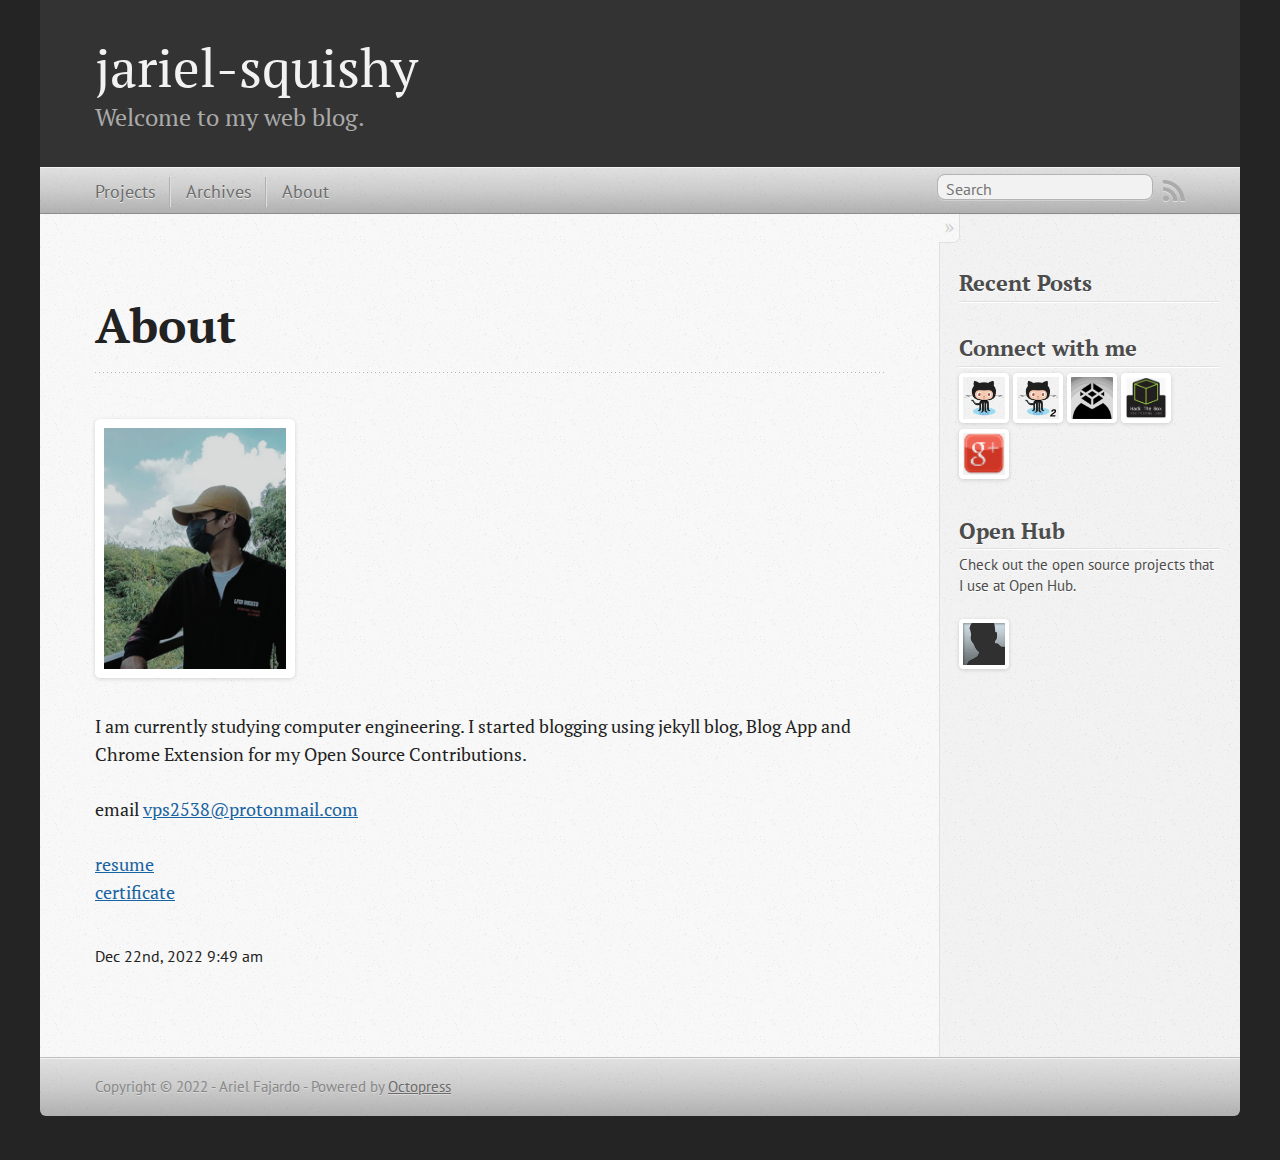
==== about/index.html @ dab88607 "updated" ====
<!DOCTYPE html>
<!--[if IEMobile 7 ]><html class="no-js iem7"><![endif]-->
<!--[if lt IE 9]><html class="no-js lte-ie8"><![endif]-->
<!--[if (gt IE 8)|(gt IEMobile 7)|!(IEMobile)|!(IE)]><!--><html class="no-js" lang="en"><!--<![endif]-->
<head>
  <meta charset="utf-8">
  <title>About</title>
  <meta name="author" content="Ariel Fajardo">

  
  <meta name="description" content=" Projects Archive Recent Posts ">
  

  <!-- http://t.co/dKP3o1e -->
  <meta name="HandheldFriendly" content="True">
  <meta name="MobileOptimized" content="320">
  <meta name="viewport" content="width=device-width, initial-scale=1">

  
  <link rel="canonical" href="http://jariel-squishy.github.io/blog/archives/">
  <link href="/favicon.png" rel="icon">
  <link href="/stylesheets/screen.css" media="screen, projection" rel="stylesheet" type="text/css">
  <link href="/atom.xml" rel="alternate" title="My Octopress Blog" type="application/atom+xml">
  <script src="/javascripts/modernizr-2.0.js"></script>
  <script src="//ajax.googleapis.com/ajax/libs/jquery/1.9.1/jquery.min.js"></script>
  <script>!window.jQuery && document.write(unescape('%3Cscript src="/javascripts/libs/jquery.min.js"%3E%3C/script%3E'))</script>
  <script src="/javascripts/octopress.js" type="text/javascript"></script>
  <!--Fonts from Google"s Web font directory at http://google.com/webfonts -->
<link href="//fonts.googleapis.com/css?family=PT+Serif:regular,italic,bold,bolditalic" rel="stylesheet" type="text/css">
<link href="//fonts.googleapis.com/css?family=PT+Sans:regular,italic,bold,bolditalic" rel="stylesheet" type="text/css">

  

</head>

<body   >
  <header role="banner"><hgroup>
  <h1><a href="/">jariel-squishy</a></h1>
  
    <h2>Welcome to my web blog.</h2>
  
</hgroup>

</header>
  <nav role="navigation"><ul class="subscription" data-subscription="rss">
  <li><a href="/atom.xml" rel="subscribe-rss" title="subscribe via RSS">RSS</a></li>
  
</ul>
  
<form action="https://www.google.com/search" method="get">
  <fieldset role="search">
    <input type="hidden" name="sitesearch" value="jariel-squishy.github.io">
    <input class="search" type="text" name="q" results="0" placeholder="Search"/>
  </fieldset>
</form>
  
<ul class="main-navigation">
  <li><a href="/">Projects</a></li>
  <li><a href="/blog/archives">Archives</a></li>
  <li><a href="/about">About</a></li>
</ul>

</nav>
  <div id="main">
    <div id="content">
      <div>
<article role="article">
  
  <header>
    <h1 class="entry-title">About</h1>
    
  </header>

<div>
<article role="article">
  <p><img src="/images/about/my-github.png" width="200" height="265"></p>

<p>I am currently studying computer engineering. I started blogging using jekyll blog, Blog App and Chrome Extension for my Open Source Contributions.</p>

<p>email <a href="mailto:vps2538@protonmail.com">vps2538@protonmail.com</a></p>
<a href ="https://www.dropbox.com/s/a68bwjznvoo771t/resume.pdf?dl=0">resume</a><br>
<a href ="https://www.freecodecamp.org/certification/fr4nkpackl3b/responsive-web-design">certificate</a>

	<footer>
	<p class="meta">

<time class='entry-date' datetime='2022-12-22T09:49:00+8:00'><span class='date'><span class='date-month'>Dec</span> <span class='date-day'>22</span><span class='date-suffix'>nd</span>, <span	class='date-year'>2022</span></span> <span class='time'>9:49 am</span></time>

</div>


  
  <div id="blog-archives">

</div>

  
</article>

</div>

<aside class="sidebar">
  
    <section>
  <h1>Recent Posts</h1>
  <ul id="recent_posts">
    
  </ul>
</section>


    <section>
  <h1>Connect with me</h1>
  <p>
  <a href="https://github.com/fr4nkpackl3b"><img border="0" alt="github" src="/images/github.png" width="50" height="50"></a>
  <a href="https://github.com/jariel-squishy"><img border="0" alt="github" src="/images/github2.png" width="50" height="50"></a>
  <a href="https://codepen.io/fr4nkpackl3b"><img border="0" alt="codepen" src="/images/codepen.png" width="50" height="50"></a>
  <a href="https://app.hackthebox.com/profile/566092"><img border="0" alt="htb" src="/images/hackthebox.png" width="50" height="50"></a>
  <a href="https://plus.google.com/ariel3534/projects?rel=author"><img border="0" alt="google+" src="/images/google-plus.png"" width="50" height="50"></a>
  </p>
    </section>

    <section>
  <h1>Open Hub</h1>
  <p>Check out the open source projects that I use at Open Hub.</p>
  <a href="https://openhub.net/accounts/fr4nkpackl3b"><img border="0" alt="openhub" src="/images/openhub.png" width="50" height="50"></a><br>
  <script type="text/javascript" src="https://openhub.net/p/gnome/widgets/project_users?format=js&style=blue"></script>
	</section>
  
</aside>


    </div>
  </div>
  <footer role="contentinfo"><p>
  Copyright &copy; 2022 - Ariel Fajardo -
  <span class="credit">Powered by <a href="http://octopress.org">Octopress</a></span>
</p>

</footer>
  







  <script type="text/javascript">
    (function(){
      var twitterWidgets = document.createElement('script');
      twitterWidgets.type = 'text/javascript';
      twitterWidgets.async = true;
      twitterWidgets.src = '//platform.twitter.com/widgets.js';
      document.getElementsByTagName('head')[0].appendChild(twitterWidgets);
    })();
  </script>





</body>
</html>
---- stylesheets/screen.css ----
html,body,div,span,applet,object,iframe,h1,h2,h3,h4,h5,h6,p,blockquote,pre,a,abbr,acronym,address,big,cite,code,del,dfn,em,img,ins,kbd,q,s,samp,small,strike,strong,sub,sup,tt,var,b,u,i,center,dl,dt,dd,ol,ul,li,fieldset,form,label,legend,table,caption,tbody,tfoot,thead,tr,th,td,article,aside,canvas,details,embed,figure,figcaption,footer,header,hgroup,menu,nav,output,ruby,section,summary,time,mark,audio,video{margin:0;padding:0;border:0;font:inherit;font-size:100%;vertical-align:baseline}html{line-height:1}ol,ul{list-style:none}table{border-collapse:collapse;border-spacing:0}caption,th,td{text-align:left;font-weight:normal;vertical-align:middle}q,blockquote{quotes:none}q:before,q:after,blockquote:before,blockquote:after{content:"";content:none}a img{border:none}article,aside,details,figcaption,figure,footer,header,hgroup,main,menu,nav,section,summary{display:block}a{color:#1863a1}a:visited{color:#751590}a:focus{color:#0181eb}a:hover{color:#0181eb}a:active{color:#01579f}aside.sidebar a{color:#222}aside.sidebar a:focus{color:#0181eb}aside.sidebar a:hover{color:#0181eb}aside.sidebar a:active{color:#01579f}a{-moz-transition:color .3s;-o-transition:color .3s;-webkit-transition:color .3s;transition:color .3s}html{background:#252525 url('/images/line-tile.png?1670997555') top left}body>div{background:#f2f2f2 url('/images/noise.png?1670997555') top left;border-bottom:1px solid #bfbfbf}body>div>div{background:#f8f8f8 url('/images/noise.png?1670997555') top left;border-right:1px solid #e0e0e0}.heading,body>header h1,h1,h2,h3,h4,h5,h6{font-family:"PT Serif","Georgia","Helvetica Neue",Arial,sans-serif}.sans,body>header h2,article header p.meta,article>footer,#content .blog-index footer,html .gist .gist-file .gist-meta,#blog-archives a.category,#blog-archives time,aside.sidebar section,body>footer{font-family:"PT Sans","Helvetica Neue",Arial,sans-serif}.serif,body,#content .blog-index a[rel=full-article]{font-family:"PT Serif",Georgia,Times,"Times New Roman",serif}.mono,pre,code,tt,p code,li code{font-family:Menlo,Monaco,"Andale Mono","lucida console","Courier New",monospace}body>header h1{font-size:2.2em;font-family:"PT Serif","Georgia","Helvetica Neue",Arial,sans-serif;font-weight:normal;line-height:1.2em;margin-bottom:0.6667em}body>header h2{font-family:"PT Serif","Georgia","Helvetica Neue",Arial,sans-serif}body{line-height:1.5em;color:#222}h1{font-size:2.2em;line-height:1.2em}@media only screen and (min-width: 992px){body{font-size:1.15em}h1{font-size:2.6em;line-height:1.2em}}h1,h2,h3,h4,h5,h6{text-rendering:optimizelegibility;margin-bottom:1em;font-weight:bold}h2,section h1{font-size:1.5em}h3,section h2,section section h1{font-size:1.3em}h4,section h3,section section h2,section section section h1{font-size:1em}h5,section h4,section section h3{font-size:.9em}h6,section h5,section section h4,section section section h3{font-size:.8em}p,article blockquote,ul,ol{margin-bottom:1.5em}ul{list-style-type:disc}ul ul{list-style-type:circle;margin-bottom:0px}ul ul ul{list-style-type:square;margin-bottom:0px}ol{list-style-type:decimal}ol ol{list-style-type:lower-alpha;margin-bottom:0px}ol ol ol{list-style-type:lower-roman;margin-bottom:0px}ul,ul ul,ul ol,ol,ol ul,ol ol{margin-left:1.3em}ul ul,ul ol,ol ul,ol ol{margin-bottom:0em}strong{font-weight:bold}em{font-style:italic}sup,sub{font-size:0.75em;position:relative;display:inline-block;padding:0 .2em;line-height:.8em}sup{top:-.5em}sub{bottom:-.5em}a[rev='footnote']{font-size:.75em;padding:0 .3em;line-height:1}q{font-style:italic}q:before{content:"\201C"}q:after{content:"\201D"}em,dfn{font-style:italic}strong,dfn{font-weight:bold}del,s{text-decoration:line-through}abbr,acronym{border-bottom:1px dotted;cursor:help}hr{margin-bottom:0.2em}small{font-size:.8em}big{font-size:1.2em}article blockquote{font-style:italic;position:relative;font-size:1.2em;line-height:1.5em;padding-left:1em;border-left:4px solid rgba(170,170,170,0.5)}article blockquote cite{font-style:italic}article blockquote cite a{color:#aaa !important;word-wrap:break-word}article blockquote cite:before{content:'\2014';padding-right:.3em;padding-left:.3em;color:#aaa}@media only screen and (min-width: 992px){article blockquote{padding-left:1.5em;border-left-width:4px}}.pullquote-right:before,.pullquote-left:before{padding:0;border:none;content:attr(data-pullquote);float:right;width:45%;margin:.5em 0 1em 1.5em;position:relative;top:7px;font-size:1.4em;line-height:1.45em}.pullquote-left:before{float:left;margin:.5em 1.5em 1em 0}.force-wrap,article a,aside.sidebar a{white-space:-moz-pre-wrap;white-space:-pre-wrap;white-space:-o-pre-wrap;white-space:pre-wrap;word-wrap:break-word}.group,body>header,body>nav,body>footer,body #content>article,body #content>div>article,body #content>div>section,body div.pagination,aside.sidebar,#main,#content,.sidebar{*zoom:1}.group:after,body>header:after,body>nav:after,body>footer:after,body #content>article:after,body #content>div>article:after,body #content>div>section:after,body div.pagination:after,#main:after,#content:after,.sidebar:after{content:"";display:table;clear:both}body{-webkit-text-size-adjust:none;max-width:1200px;position:relative;margin:0 auto}body>header,body>nav,body>footer,body #content>article,body #content>div>article,body #content>div>section{padding-left:18px;padding-right:18px}@media only screen and (min-width: 480px){body>header,body>nav,body>footer,body #content>article,body #content>div>article,body #content>div>section{padding-left:25px;padding-right:25px}}@media only screen and (min-width: 768px){body>header,body>nav,body>footer,body #content>article,body #content>div>article,body #content>div>section{padding-left:35px;padding-right:35px}}@media only screen and (min-width: 992px){body>header,body>nav,body>footer,body #content>article,body #content>div>article,body #content>div>section{padding-left:55px;padding-right:55px}}body div.pagination{margin-left:18px;margin-right:18px}@media only screen and (min-width: 480px){body div.pagination{margin-left:25px;margin-right:25px}}@media only screen and (min-width: 768px){body div.pagination{margin-left:35px;margin-right:35px}}@media only screen and (min-width: 992px){body div.pagination{margin-left:55px;margin-right:55px}}body>header{font-size:1em;padding-top:1.5em;padding-bottom:1.5em}#content{overflow:hidden}#content>div,#content>article{width:100%}aside.sidebar{float:none;padding:0 18px 1px;background-color:#f7f7f7;border-top:1px solid #e0e0e0}.flex-content,article img,article video,article .flash-video,aside.sidebar img{max-width:100%;height:auto}.basic-alignment.left,article img.left,article video.left,article .left.flash-video,aside.sidebar img.left{float:left;margin-right:1.5em}.basic-alignment.right,article img.right,article video.right,article .right.flash-video,aside.sidebar img.right{float:right;margin-left:1.5em}.basic-alignment.center,article img.center,article video.center,article .center.flash-video,aside.sidebar img.center{display:block;margin:0 auto 1.5em}.basic-alignment.left,article img.left,article video.left,article .left.flash-video,aside.sidebar img.left,.basic-alignment.right,article img.right,article video.right,article .right.flash-video,aside.sidebar img.right{margin-bottom:.8em}.toggle-sidebar,.no-sidebar .toggle-sidebar{display:none}@media only screen and (min-width: 750px){body.sidebar-footer aside.sidebar{float:none;width:auto;clear:left;margin:0;padding:0 35px 1px;background-color:#f7f7f7;border-top:1px solid #eaeaea}body.sidebar-footer aside.sidebar section.odd,body.sidebar-footer aside.sidebar section.even{float:left;width:48%}body.sidebar-footer aside.sidebar section.odd{margin-left:0}body.sidebar-footer aside.sidebar section.even{margin-left:4%}body.sidebar-footer aside.sidebar.thirds section{width:30%;margin-left:5%}body.sidebar-footer aside.sidebar.thirds section.first{margin-left:0;clear:both}}body.sidebar-footer #content{margin-right:0px}body.sidebar-footer .toggle-sidebar{display:none}@media only screen and (min-width: 550px){body>header{font-size:1em}}@media only screen and (min-width: 750px){aside.sidebar{float:none;width:auto;clear:left;margin:0;padding:0 35px 1px;background-color:#f7f7f7;border-top:1px solid #eaeaea}aside.sidebar section.odd,aside.sidebar section.even{float:left;width:48%}aside.sidebar section.odd{margin-left:0}aside.sidebar section.even{margin-left:4%}aside.sidebar.thirds section{width:30%;margin-left:5%}aside.sidebar.thirds section.first{margin-left:0;clear:both}}@media only screen and (min-width: 768px){body{-webkit-text-size-adjust:auto}body>header{font-size:1.2em}#main{padding:0;margin:0 auto}#content{overflow:visible;margin-right:240px;position:relative}.no-sidebar #content{margin-right:0;border-right:0}.collapse-sidebar #content{margin-right:20px}#content>div,#content>article{padding-top:17.5px;padding-bottom:17.5px;float:left}aside.sidebar{width:210px;padding:0 15px 15px;background:none;clear:none;float:left;margin:0 -100% 0 0}aside.sidebar section{width:auto;margin-left:0}aside.sidebar section.odd,aside.sidebar section.even{float:none;width:auto;margin-left:0}.collapse-sidebar aside.sidebar{float:none;width:auto;clear:left;margin:0;padding:0 35px 1px;background-color:#f7f7f7;border-top:1px solid #eaeaea}.collapse-sidebar aside.sidebar section.odd,.collapse-sidebar aside.sidebar section.even{float:left;width:48%}.collapse-sidebar aside.sidebar section.odd{margin-left:0}.collapse-sidebar aside.sidebar section.even{margin-left:4%}.collapse-sidebar aside.sidebar.thirds section{width:30%;margin-left:5%}.collapse-sidebar aside.sidebar.thirds section.first{margin-left:0;clear:both}}@media only screen and (min-width: 992px){body>header{font-size:1.3em}#content{margin-right:300px}#content>div,#content>article{padding-top:27.5px;padding-bottom:27.5px}aside.sidebar{width:260px;padding:1.2em 20px 20px}.collapse-sidebar aside.sidebar{padding-left:55px;padding-right:55px}}@media only screen and (min-width: 768px){ul,ol{margin-left:0}}body>header{background:#333}body>header h1{display:inline-block;margin:0}body>header h1 a,body>header h1 a:visited,body>header h1 a:hover{color:#f2f2f2;text-decoration:none}body>header h2{margin:.2em 0 0;font-size:1em;color:#aaa;font-weight:normal}body>nav{position:relative;background-color:#ccc;background:url('/images/noise.png?1670997555'),url('[data-uri]');background:url('/images/noise.png?1670997555'),-webkit-gradient(linear, 50% 0%, 50% 100%, color-stop(0%, #e0e0e0),color-stop(50%, #cccccc),color-stop(100%, #b0b0b0));background:url('/images/noise.png?1670997555'),-moz-linear-gradient(#e0e0e0,#cccccc,#b0b0b0);background:url('/images/noise.png?1670997555'),-webkit-linear-gradient(#e0e0e0,#cccccc,#b0b0b0);background:url('/images/noise.png?1670997555'),linear-gradient(#e0e0e0,#cccccc,#b0b0b0);border-top:1px solid #f2f2f2;border-bottom:1px solid #8c8c8c;padding-top:.35em;padding-bottom:.35em}body>nav form{-moz-background-clip:padding;-o-background-clip:padding-box;-webkit-background-clip:padding;background-clip:padding-box;margin:0;padding:0}body>nav form .search{padding:.3em .5em 0;font-size:.85em;font-family:"PT Sans","Helvetica Neue",Arial,sans-serif;line-height:1.1em;width:95%;-moz-border-radius:.5em;-webkit-border-radius:.5em;border-radius:.5em;-moz-background-clip:padding;-o-background-clip:padding-box;-webkit-background-clip:padding;background-clip:padding-box;-moz-box-shadow:#d1d1d1 0 1px;-webkit-box-shadow:#d1d1d1 0 1px;box-shadow:#d1d1d1 0 1px;background-color:#f2f2f2;border:1px solid #b3b3b3;color:#888}body>nav form .search:focus{color:#444;border-color:#80b1df;-moz-box-shadow:#80b1df 0 0 4px,#80b1df 0 0 3px inset;-webkit-box-shadow:#80b1df 0 0 4px,#80b1df 0 0 3px inset;box-shadow:#80b1df 0 0 4px,#80b1df 0 0 3px inset;background-color:#fff;outline:none}body>nav fieldset[role=search]{float:right;width:48%}body>nav fieldset.mobile-nav{float:left;width:48%}body>nav fieldset.mobile-nav select{width:100%;font-size:.8em;border:1px solid #888}body>nav ul{display:none}@media only screen and (min-width: 550px){body>nav{font-size:.9em}body>nav ul{margin:0;padding:0;border:0;overflow:hidden;*zoom:1;float:left;display:block;padding-top:.15em}body>nav ul li{list-style-image:none;list-style-type:none;margin-left:0;white-space:nowrap;float:left;padding-left:0;padding-right:0}body>nav ul li:first-child{padding-left:0}body>nav ul li:last-child{padding-right:0}body>nav ul li.last{padding-right:0}body>nav ul.subscription{margin-left:.8em;float:right}body>nav ul.subscription li:last-child a{padding-right:0}body>nav ul li{margin:0}body>nav a{color:#6b6b6b;font-family:"PT Sans","Helvetica Neue",Arial,sans-serif;text-shadow:#ebebeb 0 1px;float:left;text-decoration:none;font-size:1.1em;padding:.1em 0;line-height:1.5em}body>nav a:visited{color:#6b6b6b}body>nav a:hover{color:#2b2b2b}body>nav li+li{border-left:1px solid #b0b0b0;margin-left:.8em}body>nav li+li a{padding-left:.8em;border-left:1px solid #dedede}body>nav form{float:right;text-align:left;padding-left:.8em;width:175px}body>nav form .search{width:93%;font-size:.95em;line-height:1.2em}body>nav ul[data-subscription$=email]+form{width:97px}body>nav ul[data-subscription$=email]+form .search{width:91%}body>nav fieldset.mobile-nav{display:none}body>nav fieldset[role=search]{width:99%}}@media only screen and (min-width: 992px){body>nav form{width:215px}body>nav ul[data-subscription$=email]+form{width:147px}}.no-placeholder body>nav .search{background:#f2f2f2 url('/images/search.png?1670997555') 0.3em 0.25em no-repeat;text-indent:1.3em}@media only screen and (min-width: 550px){.maskImage body>nav ul[data-subscription$=email]+form{width:123px}}@media only screen and (min-width: 992px){.maskImage body>nav ul[data-subscription$=email]+form{width:173px}}.maskImage ul.subscription{position:relative;top:.2em}.maskImage ul.subscription li,.maskImage ul.subscription a{border:0;padding:0}.maskImage a[rel=subscribe-rss]{position:relative;top:0px;text-indent:-999999em;background-color:#dedede;border:0;padding:0}.maskImage a[rel=subscribe-rss],.maskImage a[rel=subscribe-rss]:after{-webkit-mask-image:url('/images/rss.png?1670997555');-moz-mask-image:url('/images/rss.png?1670997555');-ms-mask-image:url('/images/rss.png?1670997555');-o-mask-image:url('/images/rss.png?1670997555');mask-image:url('/images/rss.png?1670997555');-webkit-mask-repeat:no-repeat;-moz-mask-repeat:no-repeat;-ms-mask-repeat:no-repeat;-o-mask-repeat:no-repeat;mask-repeat:no-repeat;width:22px;height:22px}.maskImage a[rel=subscribe-rss]:after{content:"";position:absolute;top:-1px;left:0;background-color:#ababab}.maskImage a[rel=subscribe-rss]:hover:after{background-color:#9e9e9e}.maskImage a[rel=subscribe-email]{position:relative;top:0px;text-indent:-999999em;background-color:#dedede;border:0;padding:0}.maskImage a[rel=subscribe-email],.maskImage a[rel=subscribe-email]:after{-webkit-mask-image:url('/images/email.png?1670997555');-moz-mask-image:url('/images/email.png?1670997555');-ms-mask-image:url('/images/email.png?1670997555');-o-mask-image:url('/images/email.png?1670997555');mask-image:url('/images/email.png?1670997555');-webkit-mask-repeat:no-repeat;-moz-mask-repeat:no-repeat;-ms-mask-repeat:no-repeat;-o-mask-repeat:no-repeat;mask-repeat:no-repeat;width:28px;height:22px}.maskImage a[rel=subscribe-email]:after{content:"";position:absolute;top:-1px;left:0;background-color:#ababab}.maskImage a[rel=subscribe-email]:hover:after{background-color:#9e9e9e}article{padding-top:1em}article header{position:relative;padding-top:2em;padding-bottom:1em;margin-bottom:1em;background:url('[data-uri]') bottom left repeat-x}article header h1{margin:0}article header h1 a{text-decoration:none}article header h1 a:hover{text-decoration:underline}article header p{font-size:.9em;color:#aaa;margin:0}article header p.meta{text-transform:uppercase;position:absolute;top:0}@media only screen and (min-width: 768px){article header{margin-bottom:1.5em;padding-bottom:1em;background:url('[data-uri]') bottom left repeat-x}}article h2{padding-top:0.8em;background:url('[data-uri]') top left repeat-x}.entry-content article h2:first-child,article header+h2{padding-top:0}article h2:first-child,article header+h2{background:none}article .feature{padding-top:.5em;margin-bottom:1em;padding-bottom:1em;background:url('[data-uri]') bottom left repeat-x;font-size:2.0em;font-style:italic;line-height:1.3em}article img,article video,article .flash-video{-moz-border-radius:.3em;-webkit-border-radius:.3em;border-radius:.3em;-moz-box-shadow:rgba(0,0,0,0.15) 0 1px 4px;-webkit-box-shadow:rgba(0,0,0,0.15) 0 1px 4px;box-shadow:rgba(0,0,0,0.15) 0 1px 4px;-moz-box-sizing:border-box;-webkit-box-sizing:border-box;box-sizing:border-box;border:#fff 0.5em solid}article video,article .flash-video{margin:0 auto 1.5em}article video{display:block;width:100%}article .flash-video>div{position:relative;display:block;padding-bottom:56.25%;padding-top:1px;height:0;overflow:hidden}article .flash-video>div iframe,article .flash-video>div object,article .flash-video>div embed{position:absolute;top:0;left:0;width:100%;height:100%}article>footer{padding-bottom:2.5em;margin-top:2em}article>footer p.meta{margin-bottom:.8em;font-size:.85em;clear:both;overflow:hidden}.blog-index article+article{background:url('[data-uri]') top left repeat-x}#content .blog-index{padding-top:0;padding-bottom:0}#content .blog-index article{padding-top:2em}#content .blog-index article header{background:none;padding-bottom:0}#content .blog-index article h1{font-size:2.2em}#content .blog-index article h1 a{color:inherit}#content .blog-index article h1 a:hover{color:#0181eb}#content .blog-index a[rel=full-article]{background:#ebebeb;display:inline-block;padding:.4em .8em;margin-right:.5em;text-decoration:none;color:#666;-moz-transition:background-color .5s;-o-transition:background-color .5s;-webkit-transition:background-color .5s;transition:background-color .5s}#content .blog-index a[rel=full-article]:hover{background:#0181eb;text-shadow:none;color:#f8f8f8}#content .blog-index footer{margin-top:1em}.separator,article>footer .byline+time:before,article>footer time+time:before,article>footer .comments:before,article>footer .byline ~ .categories:before{content:"\2022 ";padding:0 .4em 0 .2em;display:inline-block}#content div.pagination{text-align:center;font-size:.95em;position:relative;background:url('[data-uri]') top left repeat-x;padding-top:1.5em;padding-bottom:1.5em}#content div.pagination a{text-decoration:none;color:#aaa}#content div.pagination a.prev{position:absolute;left:0}#content div.pagination a.next{position:absolute;right:0}#content div.pagination a:hover{color:#0181eb}#content div.pagination a[href*=archive]:before,#content div.pagination a[href*=archive]:after{content:'\2014';padding:0 .3em}p.meta+.sharing{padding-top:1em;padding-left:0;background:url('[data-uri]') top left repeat-x}#fb-root{display:none}.highlight,html .gist .gist-file .gist-syntax .gist-highlight{border:1px solid #05232b !important}.highlight table td.code,html .gist .gist-file .gist-syntax .gist-highlight table td.code{width:100%}.highlight .line-numbers,html .gist .gist-file .gist-syntax .highlight .line_numbers{text-align:right;font-size:13px;line-height:1.45em;background:#073642 url('/images/noise.png?1670997555') top left !important;border-right:1px solid #00232c !important;-moz-box-shadow:#083e4b -1px 0 inset;-webkit-box-shadow:#083e4b -1px 0 inset;box-shadow:#083e4b -1px 0 inset;text-shadow:#021014 0 -1px;padding:.8em !important;-moz-border-radius:0;-webkit-border-radius:0;border-radius:0}.highlight .line-numbers span,html .gist .gist-file .gist-syntax .highlight .line_numbers span{color:#586e75 !important}figure.code,.gist-file,pre{-moz-box-shadow:rgba(0,0,0,0.06) 0 0 10px;-webkit-box-shadow:rgba(0,0,0,0.06) 0 0 10px;box-shadow:rgba(0,0,0,0.06) 0 0 10px}figure.code .highlight pre,.gist-file .highlight pre,pre .highlight pre{-moz-box-shadow:none;-webkit-box-shadow:none;box-shadow:none}.gist .highlight *::-moz-selection,figure.code .highlight *::-moz-selection{background:#386774;color:inherit;text-shadow:#002b36 0 1px}.gist .highlight *::-webkit-selection,figure.code .highlight *::-webkit-selection{background:#386774;color:inherit;text-shadow:#002b36 0 1px}.gist .highlight *::selection,figure.code .highlight *::selection{background:#386774;color:inherit;text-shadow:#002b36 0 1px}html .gist .gist-file{margin-bottom:1.8em;position:relative;border:none;padding-top:26px !important}html .gist .gist-file .highlight{margin-bottom:0}html .gist .gist-file .gist-syntax{border-bottom:0 !important;background:none !important}html .gist .gist-file .gist-syntax .gist-highlight{background:#002b36 !important}html .gist .gist-file .gist-syntax .highlight pre{padding:0}html .gist .gist-file .gist-meta{padding:.6em 0.8em;border:1px solid #083e4b !important;color:#586e75;font-size:.7em !important;background:#073642 url('/images/noise.png?1670997555') top left;line-height:1.5em}html .gist .gist-file .gist-meta a{color:#76888b !important;text-decoration:none}html .gist .gist-file .gist-meta a:hover,html .gist .gist-file .gist-meta a:focus{text-decoration:underline}html .gist .gist-file .gist-meta a:hover{color:#93a1a1 !important}html .gist .gist-file .gist-meta a[href*='#file']{position:absolute;top:0;left:0;right:-10px;color:#474747 !important}html .gist .gist-file .gist-meta a[href*='#file']:hover{color:#1863a1 !important}html .gist .gist-file .gist-meta a[href*=raw]{top:.4em}pre{background:#002b36 url('/images/noise.png?1670997555') top left;-moz-border-radius:.4em;-webkit-border-radius:.4em;border-radius:.4em;border:1px solid #05232b;line-height:1.45em;font-size:13px;margin-bottom:2.1em;padding:.8em 1em;color:#93a1a1;overflow:auto}h3.filename+pre{-moz-border-radius-topleft:0px;-webkit-border-top-left-radius:0px;border-top-left-radius:0px;-moz-border-radius-topright:0px;-webkit-border-top-right-radius:0px;border-top-right-radius:0px}p code,li code{display:inline-block;white-space:no-wrap;background:#fff;font-size:.8em;line-height:1.5em;color:#555;border:1px solid #ddd;-moz-border-radius:.4em;-webkit-border-radius:.4em;border-radius:.4em;padding:0 .3em;margin:-1px 0}p pre code,li pre code{font-size:1em !important;background:none;border:none}.pre-code,html .gist .gist-file .gist-syntax .highlight pre,.highlight code{font-family:Menlo,Monaco,"Andale Mono","lucida console","Courier New",monospace !important;overflow:scroll;overflow-y:hidden;display:block;padding:.8em;overflow-x:auto;line-height:1.45em;background:#002b36 url('/images/noise.png?1670997555') top left !important;color:#93a1a1 !important}.pre-code span,html .gist .gist-file .gist-syntax .highlight pre span,.highlight code span{color:#93a1a1 !important}.pre-code span,html .gist .gist-file .gist-syntax .highlight pre span,.highlight code span{font-style:normal !important;font-weight:normal !important}.pre-code .c,html .gist .gist-file .gist-syntax .highlight pre .c,.highlight code .c{color:#586e75 !important;font-style:italic !important}.pre-code .cm,html .gist .gist-file .gist-syntax .highlight pre .cm,.highlight code .cm{color:#586e75 !important;font-style:italic !important}.pre-code .cp,html .gist .gist-file .gist-syntax .highlight pre .cp,.highlight code .cp{color:#586e75 !important;font-style:italic !important}.pre-code .c1,html .gist .gist-file .gist-syntax .highlight pre .c1,.highlight code .c1{color:#586e75 !important;font-style:italic !important}.pre-code .cs,html .gist .gist-file .gist-syntax .highlight pre .cs,.highlight code .cs{color:#586e75 !important;font-weight:bold !important;font-style:italic !important}.pre-code .err,html .gist .gist-file .gist-syntax .highlight pre .err,.highlight code .err{color:#dc322f !important;background:none !important}.pre-code .k,html .gist .gist-file .gist-syntax .highlight pre .k,.highlight code .k{color:#cb4b16 !important}.pre-code .o,html .gist .gist-file .gist-syntax .highlight pre .o,.highlight code .o{color:#93a1a1 !important;font-weight:bold !important}.pre-code .p,html .gist .gist-file .gist-syntax .highlight pre .p,.highlight code .p{color:#93a1a1 !important}.pre-code .ow,html .gist .gist-file .gist-syntax .highlight pre .ow,.highlight code .ow{color:#2aa198 !important;font-weight:bold !important}.pre-code .gd,html .gist .gist-file .gist-syntax .highlight pre .gd,.highlight code .gd{color:#93a1a1 !important;background-color:#372d34 !important;display:inline-block}.pre-code .gd .x,html .gist .gist-file .gist-syntax .highlight pre .gd .x,.highlight code .gd .x{color:#93a1a1 !important;background-color:#4d2d34 !important;display:inline-block}.pre-code .ge,html .gist .gist-file .gist-syntax .highlight pre .ge,.highlight code .ge{color:#93a1a1 !important;font-style:italic !important}.pre-code .gh,html .gist .gist-file .gist-syntax .highlight pre .gh,.highlight code .gh{color:#586e75 !important}.pre-code .gi,html .gist .gist-file .gist-syntax .highlight pre .gi,.highlight code .gi{color:#93a1a1 !important;background-color:#1b412b !important;display:inline-block}.pre-code .gi .x,html .gist .gist-file .gist-syntax .highlight pre .gi .x,.highlight code .gi .x{color:#93a1a1 !important;background-color:#355720 !important;display:inline-block}.pre-code .gs,html .gist .gist-file .gist-syntax .highlight pre .gs,.highlight code .gs{color:#93a1a1 !important;font-weight:bold !important}.pre-code .gu,html .gist .gist-file .gist-syntax .highlight pre .gu,.highlight code .gu{color:#6c71c4 !important}.pre-code .kc,html .gist .gist-file .gist-syntax .highlight pre .kc,.highlight code .kc{color:#859900 !important;font-weight:bold !important}.pre-code .kd,html .gist .gist-file .gist-syntax .highlight pre .kd,.highlight code .kd{color:#268bd2 !important}.pre-code .kp,html .gist .gist-file .gist-syntax .highlight pre .kp,.highlight code .kp{color:#cb4b16 !important;font-weight:bold !important}.pre-code .kr,html .gist .gist-file .gist-syntax .highlight pre .kr,.highlight code .kr{color:#d33682 !important;font-weight:bold !important}.pre-code .kt,html .gist .gist-file .gist-syntax .highlight pre .kt,.highlight code .kt{color:#2aa198 !important}.pre-code .n,html .gist .gist-file .gist-syntax .highlight pre .n,.highlight code .n{color:#268bd2 !important}.pre-code .na,html .gist .gist-file .gist-syntax .highlight pre .na,.highlight code .na{color:#268bd2 !important}.pre-code .nb,html .gist .gist-file .gist-syntax .highlight pre .nb,.highlight code .nb{color:#859900 !important}.pre-code .nc,html .gist .gist-file .gist-syntax .highlight pre .nc,.highlight code .nc{color:#d33682 !important}.pre-code .no,html .gist .gist-file .gist-syntax .highlight pre .no,.highlight code .no{color:#b58900 !important}.pre-code .nl,html .gist .gist-file .gist-syntax .highlight pre .nl,.highlight code .nl{color:#859900 !important}.pre-code .ne,html .gist .gist-file .gist-syntax .highlight pre .ne,.highlight code .ne{color:#268bd2 !important;font-weight:bold !important}.pre-code .nf,html .gist .gist-file .gist-syntax .highlight pre .nf,.highlight code .nf{color:#268bd2 !important;font-weight:bold !important}.pre-code .nn,html .gist .gist-file .gist-syntax .highlight pre .nn,.highlight code .nn{color:#b58900 !important}.pre-code .nt,html .gist .gist-file .gist-syntax .highlight pre .nt,.highlight code .nt{color:#268bd2 !important;font-weight:bold !important}.pre-code .nx,html .gist .gist-file .gist-syntax .highlight pre .nx,.highlight code .nx{color:#b58900 !important}.pre-code .vg,html .gist .gist-file .gist-syntax .highlight pre .vg,.highlight code .vg{color:#268bd2 !important}.pre-code .vi,html .gist .gist-file .gist-syntax .highlight pre .vi,.highlight code .vi{color:#268bd2 !important}.pre-code .nv,html .gist .gist-file .gist-syntax .highlight pre .nv,.highlight code .nv{color:#268bd2 !important}.pre-code .mf,html .gist .gist-file .gist-syntax .highlight pre .mf,.highlight code .mf{color:#2aa198 !important}.pre-code .m,html .gist .gist-file .gist-syntax .highlight pre .m,.highlight code .m{color:#2aa198 !important}.pre-code .mh,html .gist .gist-file .gist-syntax .highlight pre .mh,.highlight code .mh{color:#2aa198 !important}.pre-code .mi,html .gist .gist-file .gist-syntax .highlight pre .mi,.highlight code .mi{color:#2aa198 !important}.pre-code .s,html .gist .gist-file .gist-syntax .highlight pre .s,.highlight code .s{color:#2aa198 !important}.pre-code .sd,html .gist .gist-file .gist-syntax .highlight pre .sd,.highlight code .sd{color:#2aa198 !important}.pre-code .s2,html .gist .gist-file .gist-syntax .highlight pre .s2,.highlight code .s2{color:#2aa198 !important}.pre-code .se,html .gist .gist-file .gist-syntax .highlight pre .se,.highlight code .se{color:#dc322f !important}.pre-code .si,html .gist .gist-file .gist-syntax .highlight pre .si,.highlight code .si{color:#268bd2 !important}.pre-code .sr,html .gist .gist-file .gist-syntax .highlight pre .sr,.highlight code .sr{color:#2aa198 !important}.pre-code .s1,html .gist .gist-file .gist-syntax .highlight pre .s1,.highlight code .s1{color:#2aa198 !important}.pre-code div .gd,html .gist .gist-file .gist-syntax .highlight pre div .gd,.highlight code div .gd,.pre-code div .gd .x,html .gist .gist-file .gist-syntax .highlight pre div .gd .x,.highlight code div .gd .x,.pre-code div .gi,html .gist .gist-file .gist-syntax .highlight pre div .gi,.highlight code div .gi,.pre-code div .gi .x,html .gist .gist-file .gist-syntax .highlight pre div .gi .x,.highlight code div .gi .x{display:inline-block;width:100%}.highlight,.gist-highlight{margin-bottom:1.8em;background:#002b36;overflow-y:hidden;overflow-x:auto}.highlight pre,.gist-highlight pre{background:none;-moz-border-radius:0px;-webkit-border-radius:0px;border-radius:0px;border:none;padding:0;margin-bottom:0}pre::-webkit-scrollbar,.highlight::-webkit-scrollbar,.gist-highlight::-webkit-scrollbar{height:.5em;background:rgba(255,255,255,0.15)}pre::-webkit-scrollbar-thumb:horizontal,.highlight::-webkit-scrollbar-thumb:horizontal,.gist-highlight::-webkit-scrollbar-thumb:horizontal{background:rgba(255,255,255,0.2);-webkit-border-radius:4px;border-radius:4px}.highlight code{background:#000}figure.code{background:none;padding:0;border:0;margin-bottom:1.5em}figure.code pre{margin-bottom:0}figure.code figcaption{position:relative}figure.code .highlight{margin-bottom:0}.code-title,html .gist .gist-file .gist-meta a[href*='#file'],h3.filename,figure.code figcaption{text-align:center;font-size:13px;line-height:2em;text-shadow:#cbcccc 0 1px 0;color:#474747;font-weight:normal;margin-bottom:0;-moz-border-radius-topleft:5px;-webkit-border-top-left-radius:5px;border-top-left-radius:5px;-moz-border-radius-topright:5px;-webkit-border-top-right-radius:5px;border-top-right-radius:5px;font-family:"Helvetica Neue", Arial, "Lucida Grande", "Lucida Sans Unicode", Lucida, sans-serif;background:#aaa url('/images/code_bg.png?1670997555') top repeat-x;border:1px solid #565656;border-top-color:#cbcbcb;border-left-color:#a5a5a5;border-right-color:#a5a5a5;border-bottom:0}.download-source,html .gist .gist-file .gist-meta a[href*=raw],figure.code figcaption a{position:absolute;right:.8em;text-decoration:none;color:#666 !important;z-index:1;font-size:13px;text-shadow:#cbcccc 0 1px 0;padding-left:3em}.download-source:hover,html .gist .gist-file .gist-meta a[href*=raw]:hover,figure.code figcaption a:hover,.download-source:focus,html .gist .gist-file .gist-meta a[href*=raw]:focus,figure.code figcaption a:focus{text-decoration:underline}#archive #content>div,#archive #content>div>article{padding-top:0}#blog-archives{color:#aaa}#blog-archives article{padding:1em 0 1em;position:relative;background:url('[data-uri]') bottom left repeat-x}#blog-archives article:last-child{background:none}#blog-archives article footer{padding:0;margin:0}#blog-archives h1{color:#222;margin-bottom:.3em}#blog-archives h2{display:none}#blog-archives h1{font-size:1.5em}#blog-archives h1 a{text-decoration:none;color:inherit;font-weight:normal;display:inline-block}#blog-archives h1 a:hover,#blog-archives h1 a:focus{text-decoration:underline}#blog-archives h1 a:hover{color:#0181eb}#blog-archives a.category,#blog-archives time{color:#aaa}#blog-archives .entry-content{display:none}#blog-archives time{font-size:.9em;line-height:1.2em}#blog-archives time .month,#blog-archives time .day{display:inline-block}#blog-archives time .month{text-transform:uppercase}#blog-archives p{margin-bottom:1em}#blog-archives a,#blog-archives .entry-content a{color:inherit}#blog-archives a:hover,#blog-archives .entry-content a:hover{color:#0181eb}#blog-archives a:hover{color:#0181eb}@media only screen and (min-width: 550px){#blog-archives article{margin-left:5em}#blog-archives h2{margin-bottom:.3em;font-weight:normal;display:inline-block;position:relative;top:-1px;float:left}#blog-archives h2:first-child{padding-top:.75em}#blog-archives time{position:absolute;text-align:right;left:0em;top:1.8em}#blog-archives .year{display:none}#blog-archives article{padding-left:4.5em;padding-bottom:.7em}#blog-archives a.category{line-height:1.1em}}#content>.category article{margin-left:0;padding-left:6.8em}#content>.category .year{display:inline}.side-shadow-border,aside.sidebar section h1,aside.sidebar li{-moz-box-shadow:#fff 0 1px;-webkit-box-shadow:#fff 0 1px;box-shadow:#fff 0 1px}aside.sidebar{overflow:hidden;color:#4c4c4c;text-shadow:#fff 0 1px}aside.sidebar section{font-size:.8em;line-height:1.4em;margin-bottom:1.5em}aside.sidebar section h1{margin:1.5em 0 0;padding-bottom:.2em;border-bottom:1px solid #e0e0e0}aside.sidebar section h1+p{padding-top:.4em}aside.sidebar img{-moz-border-radius:.3em;-webkit-border-radius:.3em;border-radius:.3em;-moz-box-shadow:rgba(0,0,0,0.15) 0 1px 4px;-webkit-box-shadow:rgba(0,0,0,0.15) 0 1px 4px;box-shadow:rgba(0,0,0,0.15) 0 1px 4px;-moz-box-sizing:border-box;-webkit-box-sizing:border-box;box-sizing:border-box;border:#fff 0.3em solid}aside.sidebar ul{margin-bottom:0.5em;margin-left:0}aside.sidebar li{list-style:none;padding:.5em 0;margin:0;border-bottom:1px solid #e0e0e0}aside.sidebar li p:last-child{margin-bottom:0}aside.sidebar a{color:inherit;-moz-transition:color .5s;-o-transition:color .5s;-webkit-transition:color .5s;transition:color .5s}aside.sidebar:hover a{color:#222}aside.sidebar:hover a:hover{color:#0181eb}.aside-alt-link,#pinboard_linkroll .pin-tag{color:#7f7f7f}.aside-alt-link:hover,#pinboard_linkroll .pin-tag:hover{color:#0181eb}@media only screen and (min-width: 768px){.toggle-sidebar{outline:none;position:absolute;right:-10px;top:0;bottom:0;display:inline-block;text-decoration:none;color:#cecece;width:9px;cursor:pointer}.toggle-sidebar:hover{background:#e9e9e9;background:url('[data-uri]');background:-webkit-gradient(linear, 0% 50%, 100% 50%, color-stop(0%, rgba(224,224,224,0.5)),color-stop(100%, rgba(224,224,224,0)));background:-moz-linear-gradient(left, rgba(224,224,224,0.5),rgba(224,224,224,0));background:-webkit-linear-gradient(left, rgba(224,224,224,0.5),rgba(224,224,224,0));background:linear-gradient(to right, rgba(224,224,224,0.5),rgba(224,224,224,0))}.toggle-sidebar:after{position:absolute;right:-11px;top:0;width:20px;font-size:1.2em;line-height:1.1em;padding-bottom:.15em;-moz-border-radius-bottomright:.3em;-webkit-border-bottom-right-radius:.3em;border-bottom-right-radius:.3em;text-align:center;background:#f8f8f8 url('/images/noise.png?1670997555') top left;border-bottom:1px solid #e0e0e0;border-right:1px solid #e0e0e0;content:"\00BB";text-indent:-1px}.collapse-sidebar .toggle-sidebar{text-indent:0px;right:-20px;width:19px}.collapse-sidebar .toggle-sidebar:hover{background:#e9e9e9}.collapse-sidebar .toggle-sidebar:after{border-left:1px solid #e0e0e0;text-shadow:#fff 0 1px;content:"\00AB";left:0px;right:0;text-align:center;text-indent:0;border:0;border-right-width:0;background:none}}.googleplus h1{-moz-box-shadow:none !important;-webkit-box-shadow:none !important;-o-box-shadow:none !important;box-shadow:none !important;border-bottom:0px none !important}.googleplus a{text-decoration:none;white-space:normal !important;line-height:32px}.googleplus a img{float:left;margin-right:0.5em;border:0 none}.googleplus-hidden{position:absolute;top:-1000em;left:-1000em}#pinboard_linkroll .pin-title,#pinboard_linkroll .pin-description{display:block;margin-bottom:.5em}#pinboard_linkroll .pin-tag{text-decoration:none}#pinboard_linkroll .pin-tag:hover,#pinboard_linkroll .pin-tag:focus{text-decoration:underline}#pinboard_linkroll .pin-tag:after{content:','}#pinboard_linkroll .pin-tag:last-child:after{content:''}.delicious-posts a.delicious-link{margin-bottom:.5em;display:block}.delicious-posts p{font-size:1em}body>footer{font-size:.8em;color:#888;text-shadow:#d9d9d9 0 1px;background-color:#ccc;background:url('/images/noise.png?1670997555'),url('[data-uri]');background:url('/images/noise.png?1670997555'),-webkit-gradient(linear, 50% 0%, 50% 100%, color-stop(0%, #e0e0e0),color-stop(50%, #cccccc),color-stop(100%, #b0b0b0));background:url('/images/noise.png?1670997555'),-moz-linear-gradient(#e0e0e0,#cccccc,#b0b0b0);background:url('/images/noise.png?1670997555'),-webkit-linear-gradient(#e0e0e0,#cccccc,#b0b0b0);background:url('/images/noise.png?1670997555'),linear-gradient(#e0e0e0,#cccccc,#b0b0b0);border-top:1px solid #f2f2f2;position:relative;padding-top:1em;padding-bottom:1em;margin-bottom:3em;-moz-border-radius-bottomleft:.4em;-webkit-border-bottom-left-radius:.4em;border-bottom-left-radius:.4em;-moz-border-radius-bottomright:.4em;-webkit-border-bottom-right-radius:.4em;border-bottom-right-radius:.4em;z-index:1}body>footer a{color:#6b6b6b}body>footer a:visited{color:#6b6b6b}body>footer a:hover{color:#484848}body>footer p:last-child{margin-bottom:0}
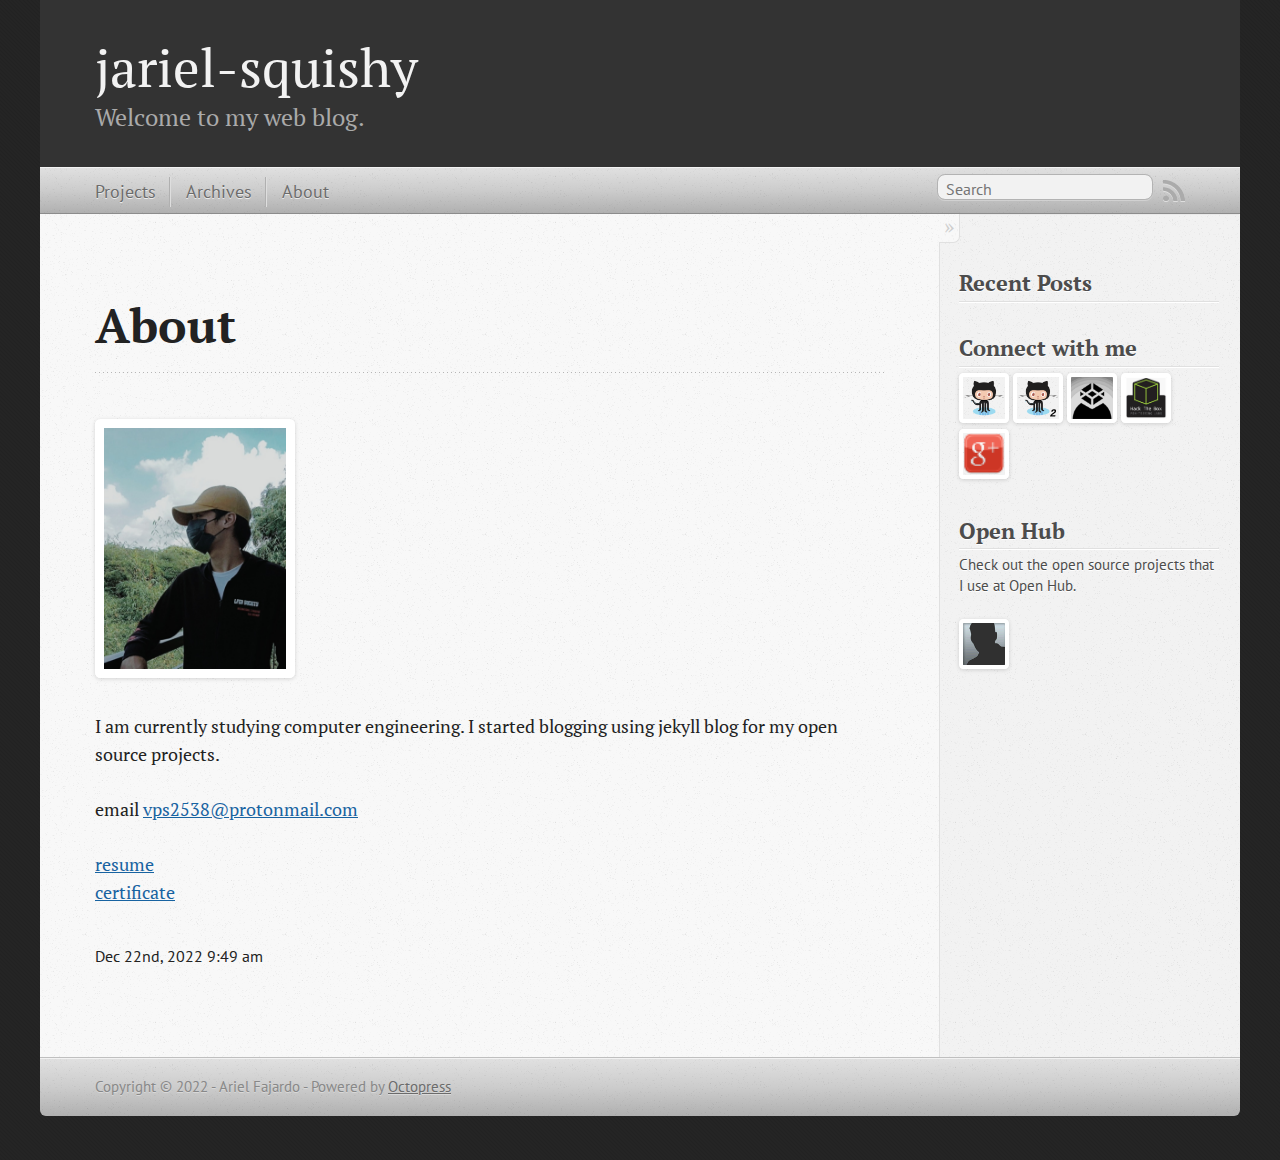
==== commit c000faa4: "updated" ====
--- a/about/index.html
+++ b/about/index.html
@@ -76,10 +76,10 @@
 <article role="article">
   <p><img src="/images/about/my-github.png" width="200" height="265"></p>
 
-<p>I am currently studying computer engineering. I started blogging using jekyll blog, Blog App and Chrome Extension for my Open Source Contributions.</p>
+<p>I am currently studying computer engineering. I started blogging using jekyll blog for my open source projects.</p>
 
 <p>email <a href="mailto:vps2538@protonmail.com">vps2538@protonmail.com</a></p>
-<a href ="https://www.dropbox.com/s/a68bwjznvoo771t/resume.pdf?dl=0">resume</a><br>
+<a href ="https://www.dropbox.com/s/be7k1exeonrj4ek/resume.pdf?dl=0">resume</a><br>
 <a href ="https://www.freecodecamp.org/certification/fr4nkpackl3b/responsive-web-design">certificate</a>
 
 	<footer>
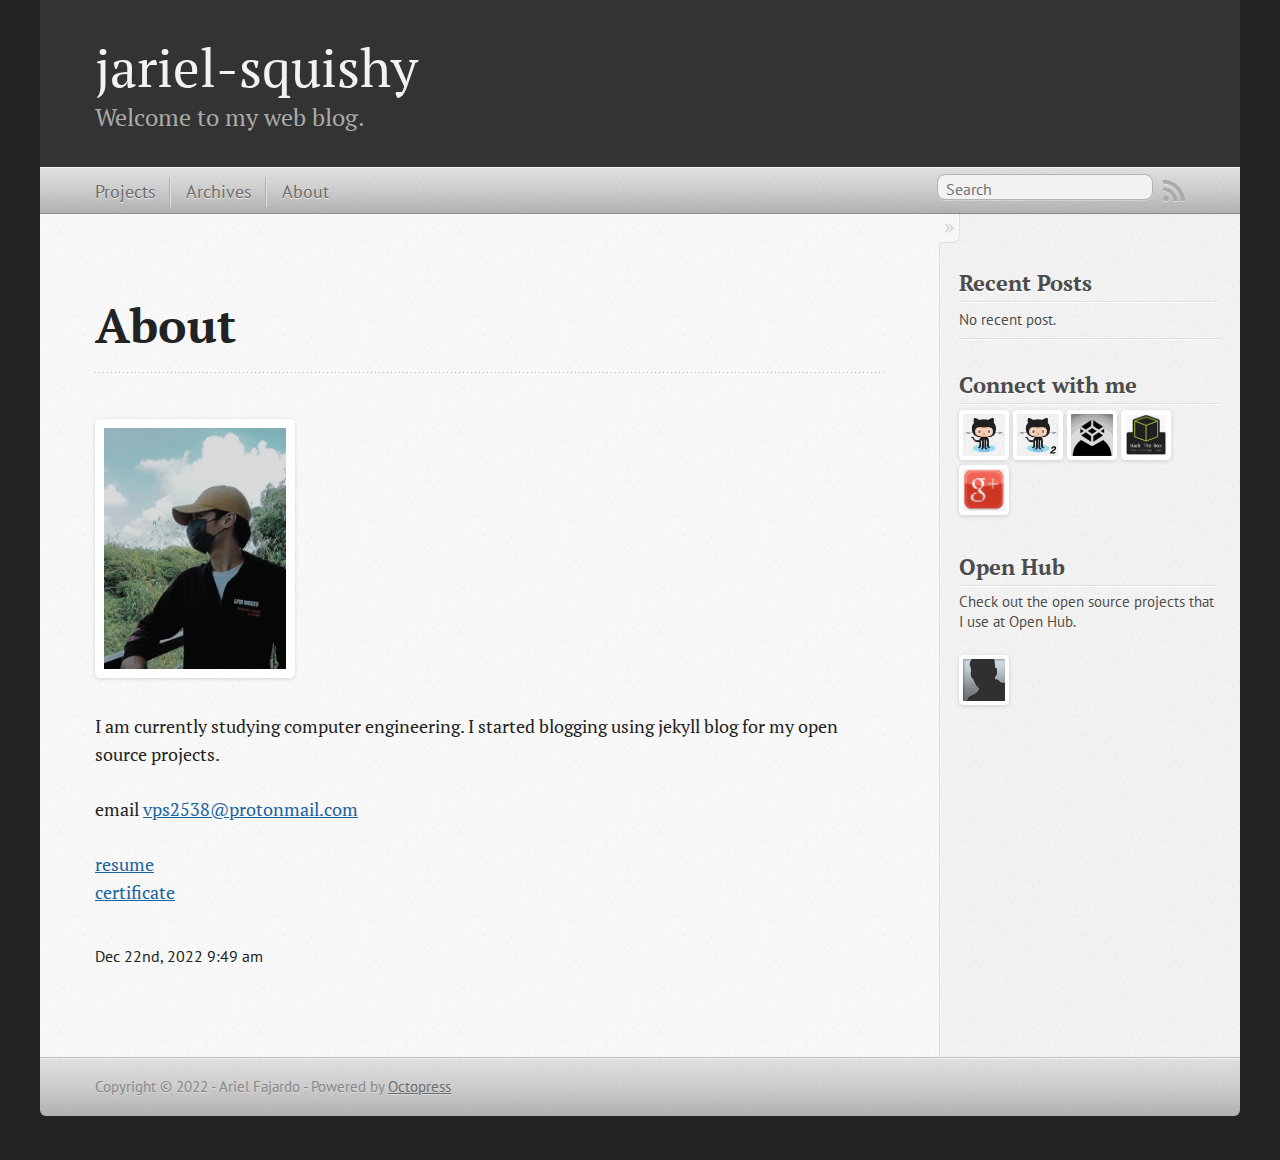
==== commit b693343d: "updated" ====
--- a/about/index.html
+++ b/about/index.html
@@ -79,7 +79,7 @@
 <p>I am currently studying computer engineering. I started blogging using jekyll blog for my open source projects.</p>
 
 <p>email <a href="mailto:vps2538@protonmail.com">vps2538@protonmail.com</a></p>
-<a href ="https://www.dropbox.com/s/be7k1exeonrj4ek/resume.pdf?dl=0">resume</a><br>
+<a href ="https://jariel-squishy.github.io/downloads/resume/resume.pdf">resume</a><br>
 <a href ="https://www.freecodecamp.org/certification/fr4nkpackl3b/responsive-web-design">certificate</a>
 
 	<footer>
@@ -105,6 +105,10 @@
     <section>
   <h1>Recent Posts</h1>
   <ul id="recent_posts">
+   
+      <li class="post">
+        <p>No recent post.</p>
+      </li>
     
   </ul>
 </section>
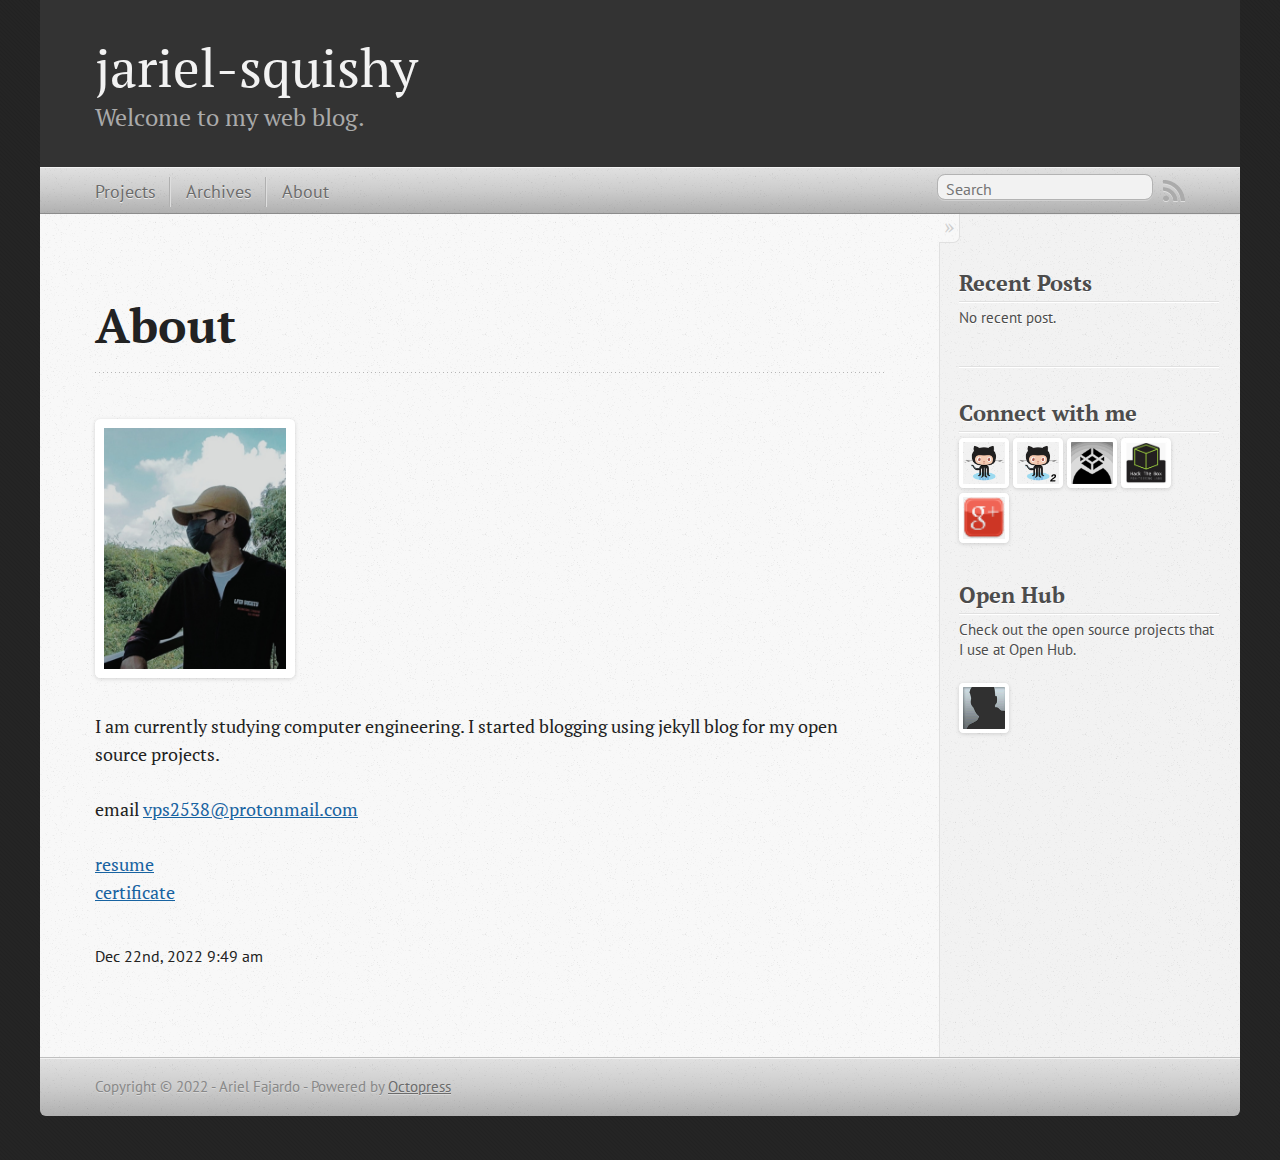
==== commit 9e5a2e1c: "updated" ====
--- a/about/index.html
+++ b/about/index.html
@@ -104,10 +104,11 @@
   
     <section>
   <h1>Recent Posts</h1>
+  <p>No recent post.</p>
   <ul id="recent_posts">
    
       <li class="post">
-        <p>No recent post.</p>
+
       </li>
     
   </ul>
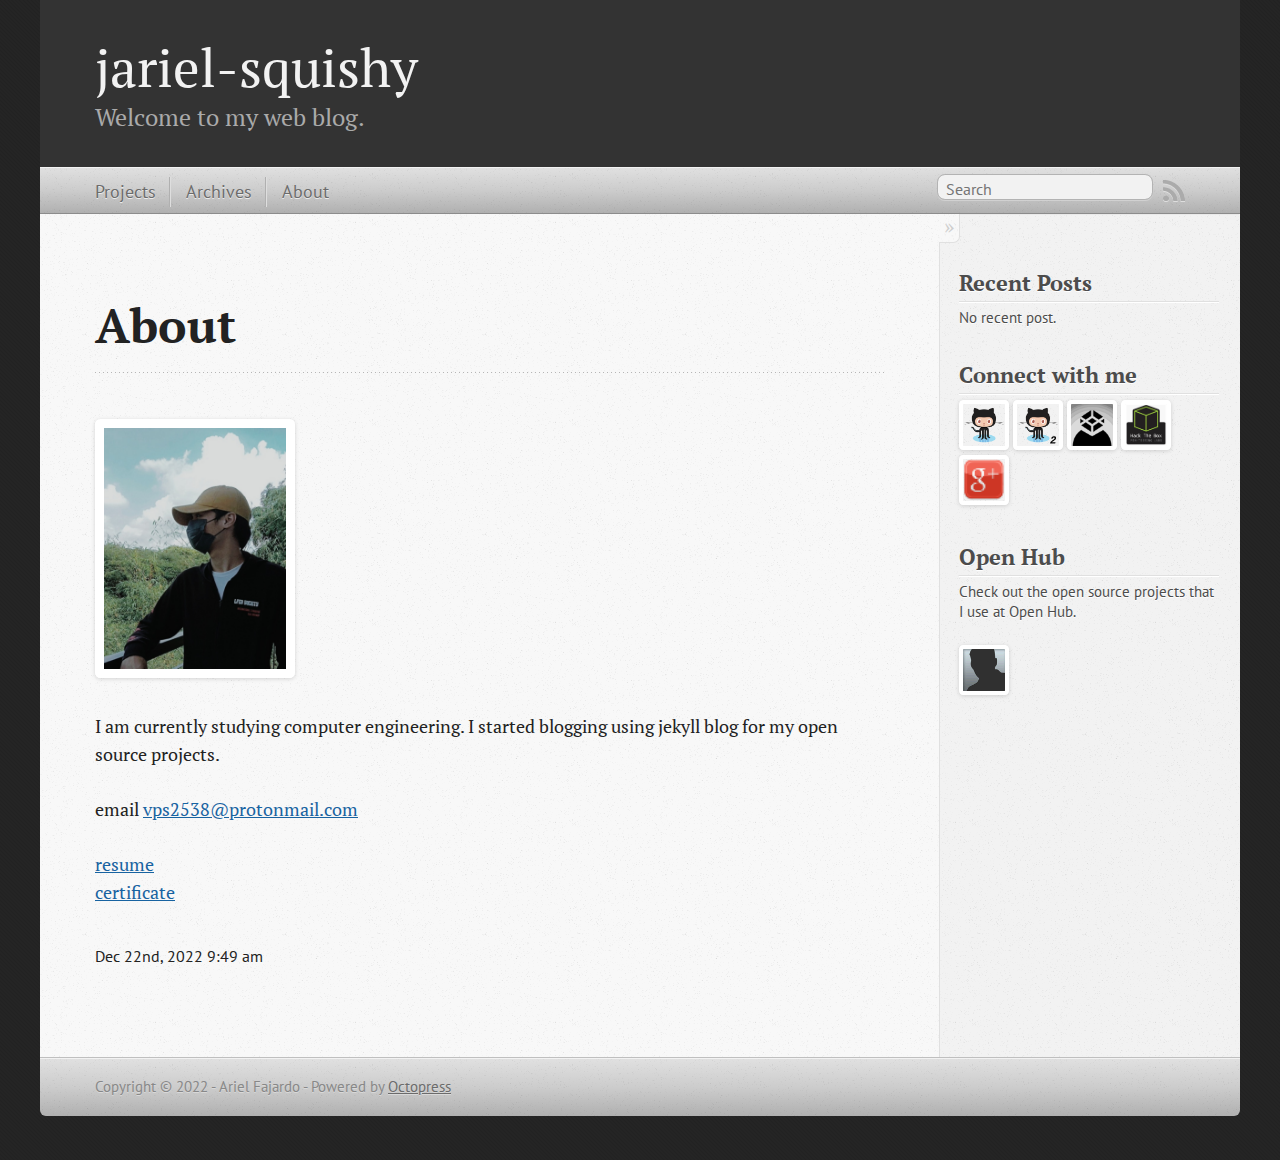
==== commit 23eb7052: "updated" ====
--- a/about/index.html
+++ b/about/index.html
@@ -102,16 +102,11 @@
 
 <aside class="sidebar">
   
-    <section>
+<section>
+
   <h1>Recent Posts</h1>
   <p>No recent post.</p>
-  <ul id="recent_posts">
-   
-      <li class="post">
 
-      </li>
-    
-  </ul>
 </section>
 
 
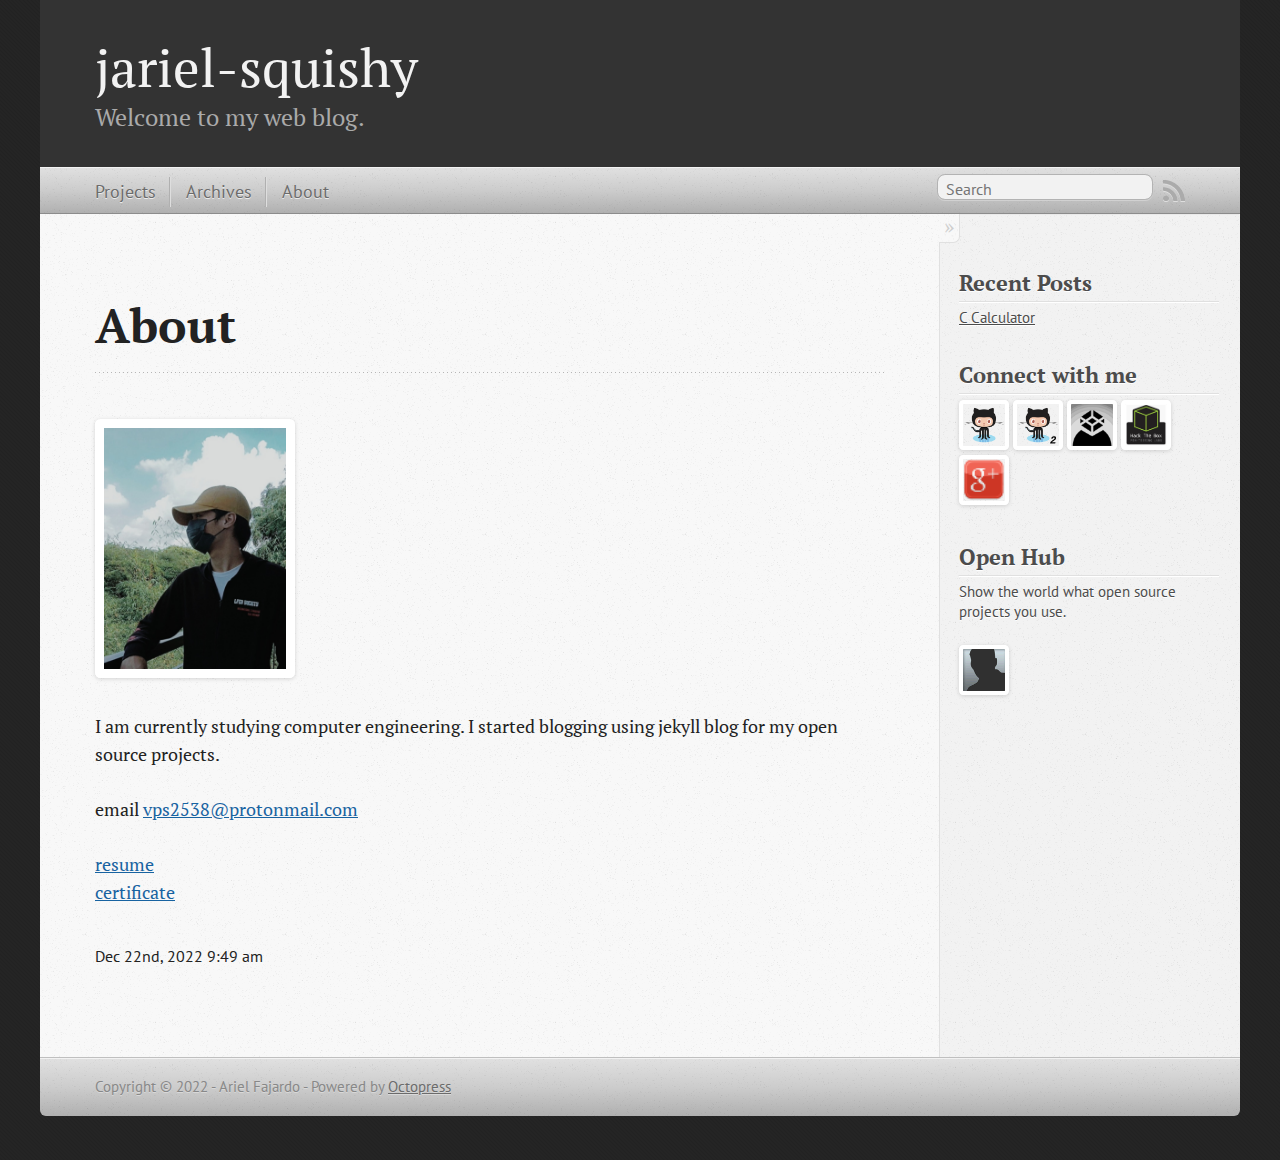
==== commit bc6a8e49: "updated" ====
--- a/about/index.html
+++ b/about/index.html
@@ -105,7 +105,7 @@
 <section>
 
   <h1>Recent Posts</h1>
-  <p>No recent post.</p>
+  <p><a href="https://jariel-squishy.github.io/">C Calculator</a></p>
 
 </section>
 
@@ -123,9 +123,9 @@
 
     <section>
   <h1>Open Hub</h1>
-  <p>Check out the open source projects that I use at Open Hub.</p>
+  <p>Show the world what open source projects you use.</p>
   <a href="https://openhub.net/accounts/fr4nkpackl3b"><img border="0" alt="openhub" src="/images/openhub.png" width="50" height="50"></a><br>
-  <script type="text/javascript" src="https://openhub.net/p/gnome/widgets/project_users?format=js&style=blue"></script>
+  <script type='text/javascript' src='https://openhub.net/stacks/153604/widgets/stack_normal?icon_width=16&icon_height=16&title=MyStacks&width=78&projects_shown=24&noclear=true'></script>
 	</section>
   
 </aside>
